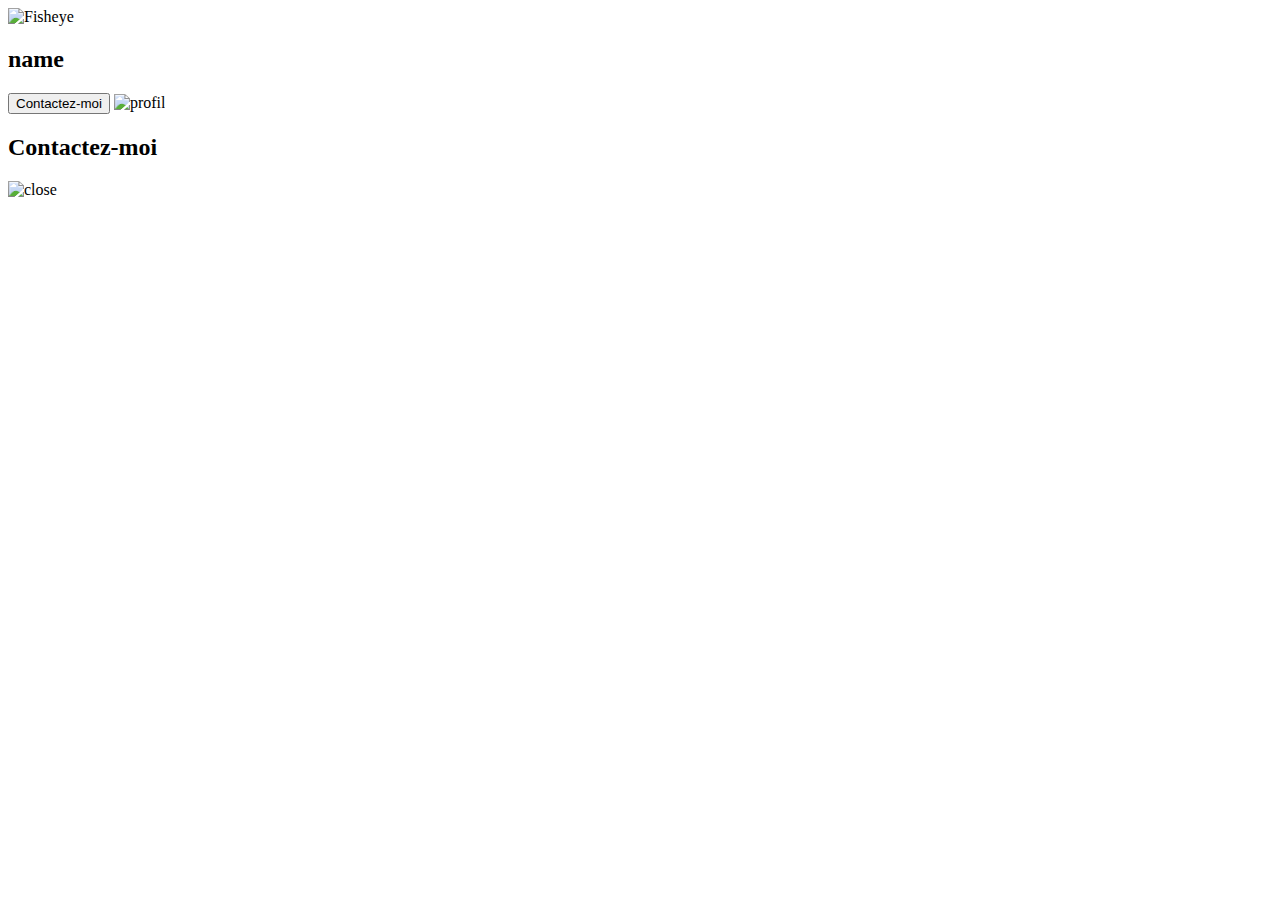
==== photographer.html @ 2ca473be "correction index.html + photographer.html  w3c" ====
<!DOCTYPE html>
<html lang="fr">
<head>
  <link href="css/style.css" rel="stylesheet" type="text/css" />
  <meta charset="utf-8">
  <link rel="icon" type="image/png" href="assets/favicon.png">
  <link href="https://fonts.googleapis.com/css?family=DM+Sans&display=swap" rel="stylesheet">
  <link rel="stylesheet" href="https://cdnjs.cloudflare.com/ajax/libs/font-awesome/6.1.1/css/all.min.css"
  integrity="sha512-KfkfwYDsLkIlwQp6LFnl8zNdLGxu9YAA1QvwINks4PhcElQSvqcyVLLD9aMhXd13uQjoXtEKNosOWaZqXgel0g=="
  crossorigin="anonymous" referrerpolicy="no-referrer" />
  <title>Fisheye - photographe </title>
</head>

<body>
  <header>
    <img src="assets/images/logo.png" alt="Fisheye" class="logo" />
  </header>
  <main id="main">
    <div class="photograph-header">
      <h2 id="photograph-name">name</h2>
      <span id="photograph-city"></span>
      <span id="photograph-tagline"></span>
      <button class="contact_button" onclick="displayModal()">Contactez-moi</button>
      <img src="h" alt="profil" id="photograph-img">
    </div>
  </main>
  <div id="contact_modal">
    <div class="modal">
      <header>
        <h2>Contactez-moi</h2>
        <img src="assets/icons/close.svg" alt="close" onclick="closeModal()" />
      </header>
      <form id="contact-form"></form>
    </div>
  </div>
  <script src="./scripts/pages/photographer.js"></script>
  <script src="./scripts/factories/photographerMedia.js"></script>
  <script src="./scripts/utils/contactForm.js"></script>
  <script src="./scripts/factories/lightboxFactory.js"></script>
</body>

</html>
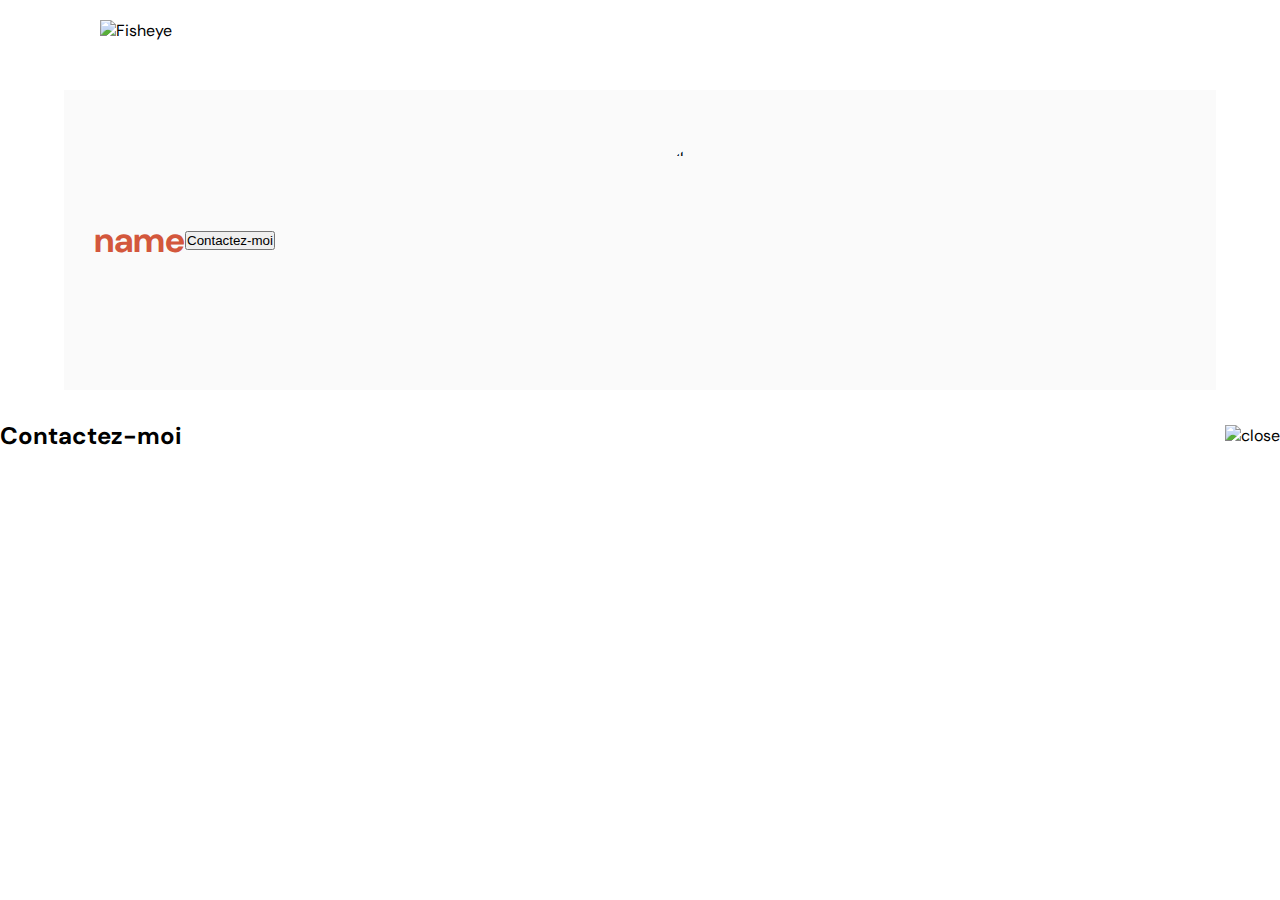
==== commit 7e1d016e: "Création du bouton tabindex pour entrer dans le formulaire" ====
--- a/photographer.html
+++ b/photographer.html
@@ -20,7 +20,7 @@
       <h2 id="photograph-name">name</h2>
       <span id="photograph-city"></span>
       <span id="photograph-tagline"></span>
-      <button class="contact_button" onclick="displayModal()">Contactez-moi</button>
+      <button class="contact_button" tabindex="displayModal()", onclick="displayModal()">Contactez-moi</button>
       <img src="h" alt="profil" id="photograph-img">
     </div>
   </main>
--- a/css/style.css
+++ b/css/style.css
@@ -0,0 +1,308 @@
+@import url("photographer.css");
+
+* {
+    margin: 0;
+    padding: 0;
+    box-sizing: border-box;
+    max-width:1400px;
+  }
+
+body {
+    font-family: "DM Sans", sans-serif;
+    margin: 0;
+}
+
+
+header {
+    display: flex;
+    flex-direction: row;
+    justify-content: space-between;
+    align-items: center;
+    height: 90px;
+}
+
+h1 {
+    color: #901C1C;
+    margin-right: 100px;
+}
+
+.logo {
+    height: 50px;
+    margin-left: 100px;
+}
+
+.photographer_section {
+    display: grid;
+    grid-template-columns: 1fr 1fr 1fr;
+    gap: 70px;
+    margin-top: 100px;
+    width: 90%;
+    max-width: 1240px;
+}
+
+.photographer_section article {
+    justify-self: center;
+    display: flex;
+    justify-content: center;
+    align-items: center;
+    flex-direction: column;
+}
+
+.photographer_section article h2 {
+    color: #D3573C;
+    font-size: 25px;
+    margin-bottom: 0;
+}
+
+.photographer_section article img {
+    height: 200px;
+    width: 200px;
+    border-radius: 100px;
+    object-fit: cover;
+}
+
+.photographer_section article p {
+    margin: 5px;
+    color: #901c1c;
+    font-size: 13px;
+}
+
+.photographer_section article .tagline {
+    color: #000;
+    font-size: 11px;
+    margin: 0;
+}
+
+.photographer_section article .price {
+    color: #757575;
+    font-size: 12px;
+    margin-top: 4px;
+}
+/*jusqu'à cette ligne, nous avons stylisé la page index.html telle qu'elle apparaît dans figma.*/
+
+.photograph-header {
+    background-color: #FAFAFA;
+    width: 90%;
+    height: 300px;
+    display: flex;
+    justify-content: space-between;
+    padding: 0 30px 0 30px;
+    align-items: center;
+    max-width: 1240px;
+  }
+
+  #photograph-img {
+    display: block;
+    margin: 0 auto;
+    height: 200px;
+    width: 200px;
+    border-radius: 100px;
+    object-fit: cover;
+  }
+
+  #photograph-name {
+    color: #d3573c;
+    font-size: 35px;
+    margin-bottom: 0;
+  }
+
+  #photograph-city {
+    display: block;
+    color: #901c1c;
+    font-size: 13px;
+  }
+
+  #photograph-tagline {
+    display: block;
+    color: #757575;
+    font-size: 14px;
+    margin-top: 4px;
+  }
+
+  #main {
+    display: flex;
+    flex-direction: column;
+    align-items: center;
+    position: relative;
+  }
+
+  /* de la ligne 80 à 123 style du HEADER de la page de chaque photographe*/
+
+  .photographer-medias {
+    width: 90%;
+    max-width: 1240px;
+    padding-top: 35px;
+    display: flex;
+    justify-content: space-between;
+    flex-wrap: wrap;
+  }
+
+  .photograph-media-item {
+    width: 350px;
+    height: 350px;
+  }
+
+  .photograph-media-item img,
+  .photograph-media-item video {
+    width: 350px;
+    height: 300px;
+    border-radius: 5px;
+    object-fit: cover;
+  }
+
+  /* de la ligne 128 à 148 organiser le style du travail de chaque photographe */
+
+  .titleMedia {
+      color: #901C1C;
+    font-size: 20px;
+  }
+
+  .filters {
+    display: flex;
+    justify-content: left;
+    padding: 20px 0;
+    width: 90%;
+  }
+
+  .filters p{
+    text-align: left;
+    margin-right: 20px;
+  }
+
+  .filters select {
+    background-color: #901C1C;
+    color: white;
+    border: 0;
+    border-radius: 3px;
+    padding: 10px;
+  }
+
+  /* a partir de la ligne 178 ; style de l´information de chaque media*/
+
+  .photograph-media-item_bottom{
+    display: flex;
+    justify-content: space-between;
+    width: 350px;
+  }
+
+  .fa-solid, .fas {
+    color: #901C1C;
+    padding-top: 8px;
+  }
+
+  .photograph-media-item_bottom-likes {
+    display: flex;
+    justify-content: right;
+    align-items: center;
+    color: #901c1c;
+    font-size: 20px;
+    margin-right: 10px;
+  }
+
+  .photograph-media-item_bottom div {
+    display: flex;
+  }
+
+  /* a partir de la ligne 204 donner du style au Rectangle total likes */
+
+  .sum-info {
+    display: flex;
+    justify-content: space-between;
+    padding: 18px 34px;
+    position: fixed;
+    bottom: 0;
+    right: 50px;
+    border-radius: 5px 5px 0 0;
+    width: 376px;
+    height: 60px;
+    background-color: #db8876;
+    color: #000000;
+  }
+
+  #photograph-infos-price {
+    color: #000000;
+    font-size: 20px;
+  }
+
+  #photograph-infos-likes {
+    color: #000000;
+    font-size: 20px;
+  }
+
+  #photograph-infos-likes .fa-solid, .fas{
+    color: #000000;
+  }
+
+  /* Style du lightbox*/
+  .media-modal {
+    display: none;
+    flex-direction: column;
+    align-items: center;
+    justify-content: center;
+    position: fixed;
+    top: 0;
+    background-color: rgba(255, 255, 255, 0.95);
+    color: #901c1c;
+    width: 100%;
+    height: 100%;
+  }
+
+  .media-modal-content {
+    display: flex;
+    flex-direction: column;
+    justify-content: center;
+    align-items: center;
+    width: 100%;
+    height: 100%;
+  }
+
+  .media-modal-img-container {
+    position: relative;
+  }
+
+  .media-modal-img {
+    width: 65%;
+    display: flex;
+    justify-content: center;
+    align-items: center;
+  }
+
+  .media-modal-title {
+    font-size: 18px;
+  }
+
+  .media-modal-close {
+    position: absolute;
+    font-size: 3.5em;
+    top: -27px;
+    right: -38px;
+  }
+
+  .media-modal .prev {
+    left: -38px;
+  }
+  .media-modal .next {
+    right: -38px;
+  }
+
+  .media-modal .prev,
+  .media-modal .next {
+    position: absolute;
+    font-size: 2.2em;
+    margin: 5px;
+    top: 50%;
+  }
+
+  .media-modal .prev,
+  .media-modal .next,
+  .media-modal-close {
+    cursor: pointer;
+  }
+
+  .media-modal img,
+  .media-modal video {
+    max-height: 80vh;
+    width: 100%;
+    object-fit: contain;
+    border-radius: 0.25em;
+  }